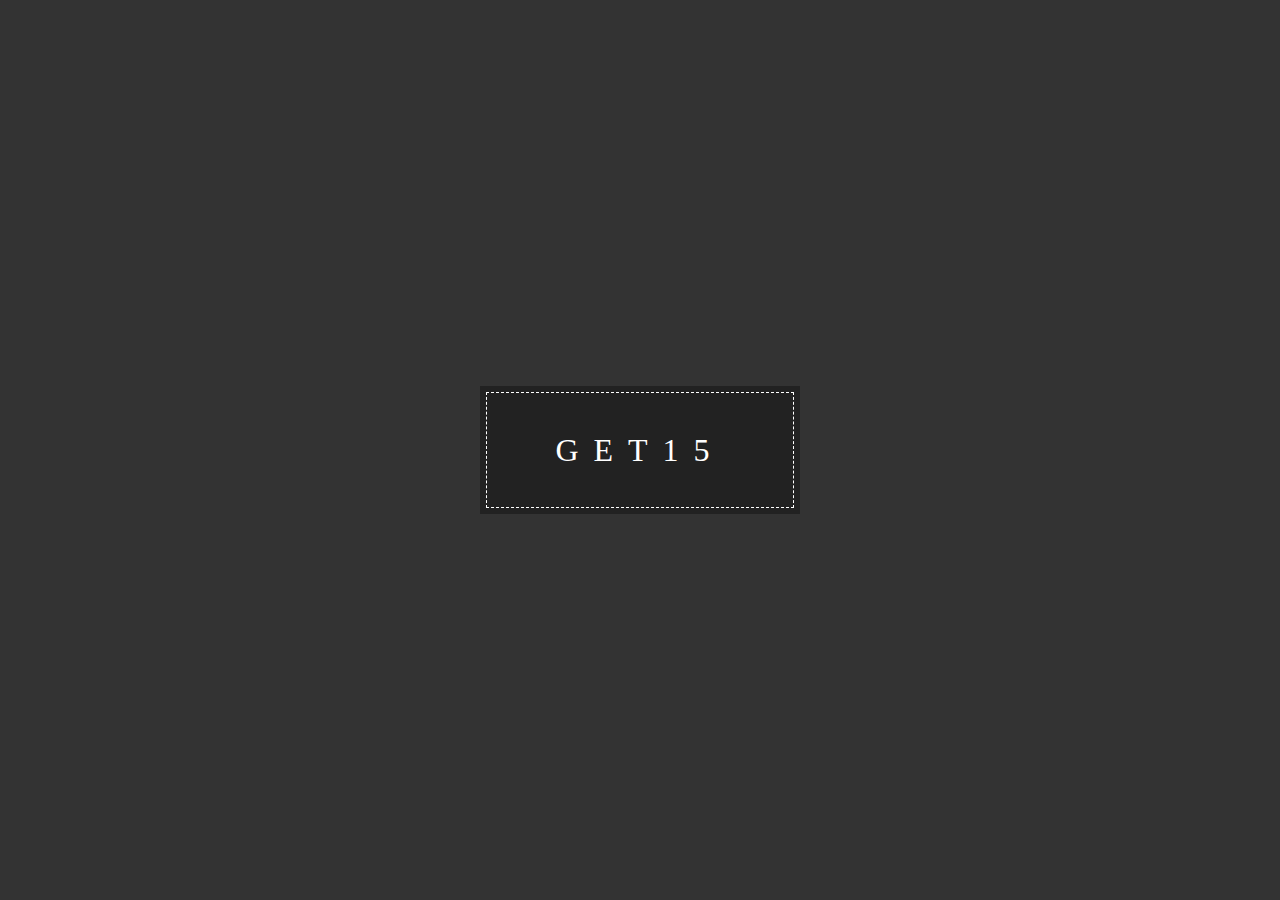
==== coupon/index.html @ 0ab1bc6e "Coupon created" ====
<!DOCTYPE html>
<html lang="en">
<head>
    <meta charset="UTF-8">
    <meta name="viewport" content="width=device-width, initial-scale=1.0">
    <link rel="stylesheet" href="styles.css">
    <title>Coupon</title>
</head>
<body>
    <div class="coupon-container">
        <ul>
            <li>G</li>
            <li>E</li>
            <li>T</li>
            <li>1</li>
            <li>5</li>
        </ul>
    </div>
</body>
</html>
---- coupon/styles.css ----
*{
    padding: 0;
    margin: 0;
}

body{
    display: flex;
    justify-content: center;
    align-items: center;

    width: 100%;
    height: 100vh;
    background-color: #333;
}

.coupon-container{
    display: flex;
    flex-direction: row;
    justify-content: center;
    align-items: center;

    width: 20rem;
    height: 8rem;
    background-color: #222;
    outline: 1.6px dashed #fff;
    outline-offset: -7px;
}

ul{
    display: flex;
    flex-direction: row;
    list-style: none;
}

ul li{
    font-size: 32px;
    color: #fff;
    letter-spacing: 15px;
    animation: couponEffect 2s infinite;
}

@keyframes couponEffect{

    0%{
        text-shadow: none;
        color: #fff;
    }
	50% {
        text-shadow: 0 1px 3px #ff9020, 0 0 50px #ff9030;
        color: #fff000
	}
}

ul li:nth-child(1)
{
animation-delay:.2s
}

ul li:nth-child(2)
{
animation-delay:.4s
}

ul li:nth-child(3)
{
animation-delay:.6s
}

ul li:nth-child(4)
{
animation-delay:.8s
}

ul li:nth-child(5)
{
animation-delay: 1s
}
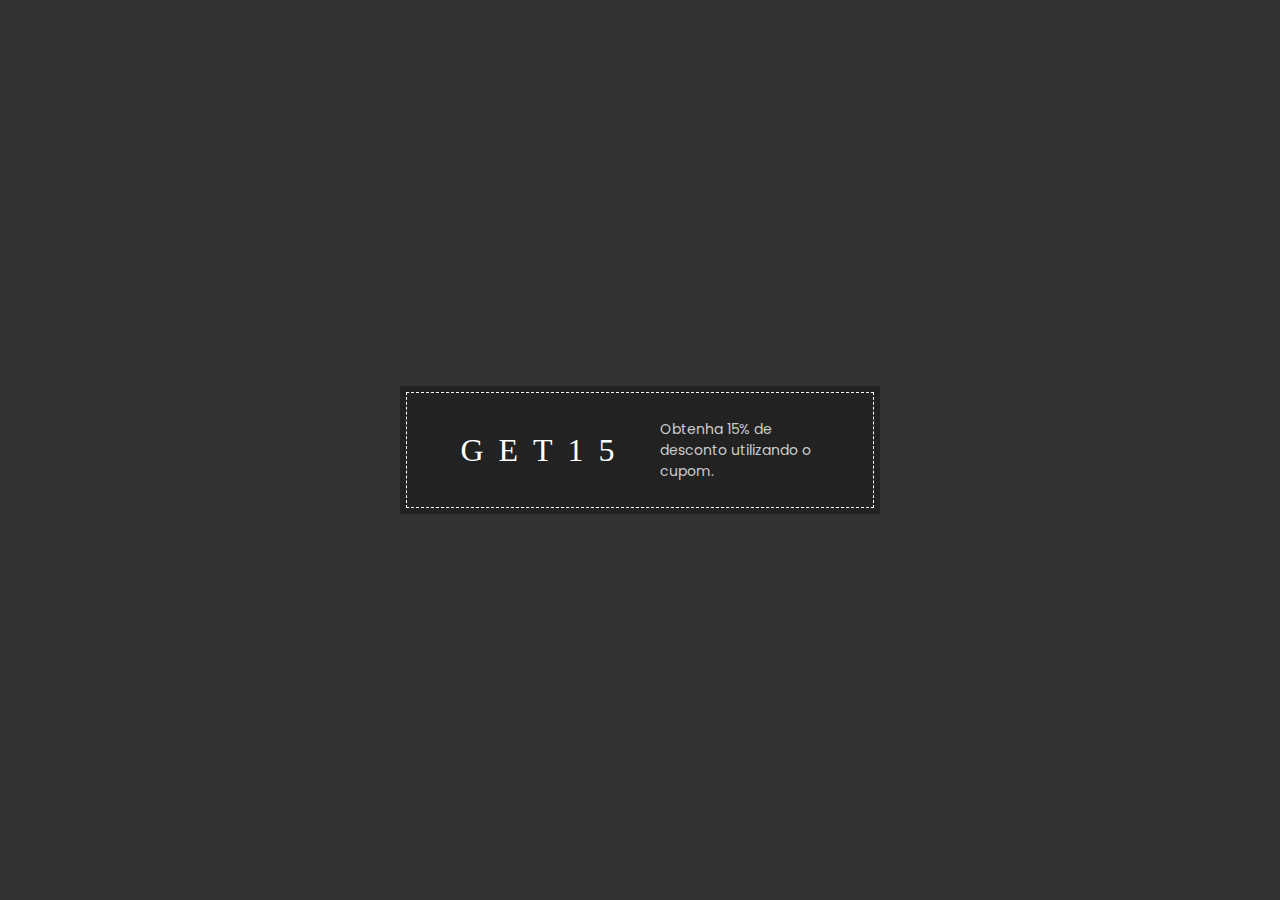
==== commit ada52184: "Changes on the coupon layout" ====
--- a/coupon/index.html
+++ b/coupon/index.html
@@ -3,6 +3,7 @@
 <head>
     <meta charset="UTF-8">
     <meta name="viewport" content="width=device-width, initial-scale=1.0">
+    <link href="https://fonts.googleapis.com/css2?family=Poppins:wght@200&display=swap" rel="stylesheet">
     <link rel="stylesheet" href="styles.css">
     <title>Coupon</title>
 </head>
@@ -15,6 +16,7 @@
             <li>1</li>
             <li>5</li>
         </ul>
+        <p>Obtenha 15% de desconto utilizando o cupom.</p>
     </div>
 </body>
 </html>--- a/coupon/styles.css
+++ b/coupon/styles.css
@@ -19,11 +19,19 @@
     justify-content: center;
     align-items: center;
 
-    width: 20rem;
+    width: 30rem;
     height: 8rem;
     background-color: #222;
     outline: 1.6px dashed #fff;
     outline-offset: -7px;
+}
+
+.coupon-container p{
+    font-size: 14px;
+    font-family: 'Poppins', sans-serif;
+    width: 10rem;
+    color: #ccc;
+    margin-left: 30px;
 }
 
 ul{
